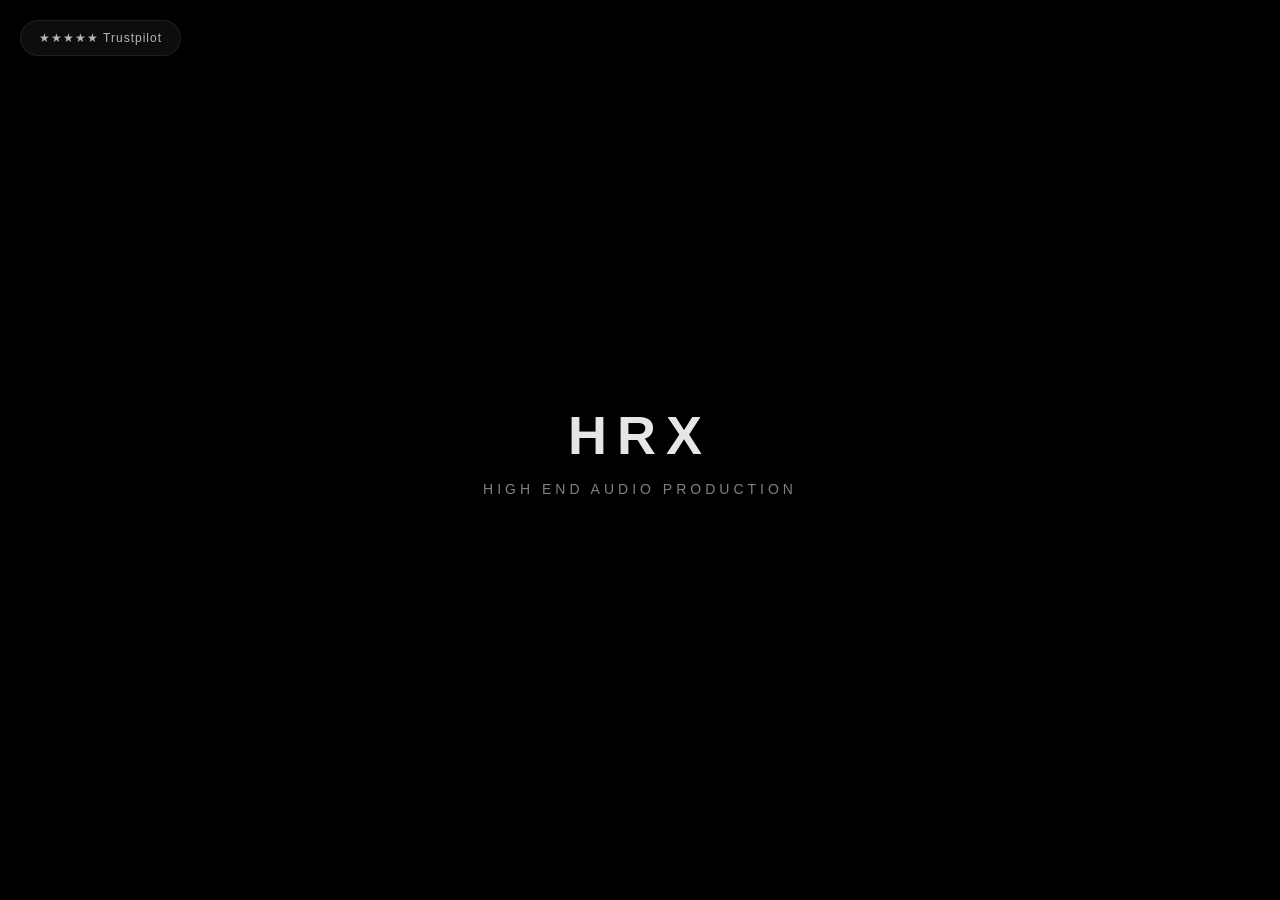
==== index.html @ 2657a500 "Refactor video background handling in index.html Removed video background script and added backgroun" ====
<!DOCTYPE html>

<html lang="en">
<head>
<meta charset="utf-8"/>
<meta content="width=device-width, initial-scale=1.0" name="viewport"/>
<title>HRX AudioLab</title>
<meta content="#000000" name="theme-color"/>
<link rel="stylesheet" href="css/style.css">
<link href="manifest.json" rel="manifest"/>
<link href="images/icon-192.png" rel="apple-touch-icon"/>
<meta content="yes" name="apple-mobile-web-app-capable"/>
<meta content="black" name="apple-mobile-web-app-status-bar-style"/>
<meta content="HRX AudioLab" name="apple-mobile-web-app-title"/>
<style>

*{
margin:0;
padding:0;
box-sizing:border-box;
}

html,body{
width:100%;
height:100%;
overflow-x:hidden;
overflow-y:auto;
overscroll-behavior-y:auto;
-webkit-overflow-scrolling:touch;
background:#000;
font-family:Arial,Helvetica,sans-serif;
}

/* Background Video */

iframe{
position:fixed;
top:50%;
left:50%;
transform:translate(-50%,-50%);
width:100vw;
height:56.25vw;
min-width:177.78vh;
min-height:100vh;
border:0;
pointer-events:none;
z-index:1;
}

/* Dark Overlay */

.overlay{
position:fixed;
inset:0;
background:rgba(0,0,0,.35);
z-index:2;
}

/* Watermark */

.watermark{
position:fixed;
inset:0;
background:url("images/hrx-watermark.png") center center no-repeat;
background-size:140%;
opacity:.018;
pointer-events:none;
z-index:3;
filter:grayscale(100%);
}

/* Content */

.content{
position:fixed;
top:50%;
left:50%;
transform:translate(-50%,-50%);
text-align:center;
color:#fff;
z-index:4;
user-select:none;
}

.content h1{
font-size:72px;
letter-spacing:10px;
font-weight:700;
text-transform:uppercase;
opacity:.10;
color:#fff;
text-shadow:0 0 18px rgba(255,255,255,.06);
}

.content p{
margin-top:15px;
font-size:18px;
letter-spacing:6px;
opacity:.08;
text-shadow:0 0 8px rgba(255,255,255,.08);
}

/* Refresh Button */
.refresh{position:fixed;top:20px;right:20px;width:42px;height:42px;border-radius:50%;display:flex;align-items:center;justify-content:center;background:rgba(255,255,255,.05);border:1px solid rgba(255,255,255,.08);backdrop-filter:blur(12px);color:rgba(255,255,255,.35);font-size:20px;cursor:pointer;user-select:none;z-index:999;transition:.35s;}
.refresh:hover{background:rgba(255,255,255,.12);color:#fff;transform:rotate(180deg);}

/* Mobile */

@media(max-width:768px){

iframe{
width:177.78vh;
height:100vh;
}

.watermark{
background-size:250%;
opacity:.02;
}

.content h1{
font-size:42px;
letter-spacing:4px;
opacity:.22;
color:#fff;
text-shadow:0 0 18px rgba(255,255,255,.06);
}

.content p{
font-size:14px;
letter-spacing:4px;
opacity:.08;
color:#fff;
text-shadow:0 0 10px rgba(255,255,255,.05);
}

}



/* Trustpilot */
.trustpilot{
position:fixed;
top:20px;
left:20px;
bottom:auto;
z-index:999999;
padding:10px 18px;
border-radius:40px;
background:rgba(255,255,255,.05);
border:1px solid rgba(255,255,255,.08);
backdrop-filter:blur(12px);
-webkit-backdrop-filter:blur(12px);
color:rgba(255,255,255,.70);
font-size:12px;
letter-spacing:1px;
text-decoration:none;
transition:.35s;
}
.trustpilot:hover{
background:#00b67a;
border-color:#00b67a;
color:#fff;
box-shadow:0 0 20px rgba(0,182,122,.45);
}
@media(max-width:768px){
.trustpilot{
top:20px;
left:20px;
bottom:auto;
z-index:999999;
font-size:11px;
padding:9px 14px;
}
}


/* Footer */
.footer{position:fixed;left:0;bottom:4px;width:100%;text-align:center;font-size:11px;letter-spacing:2px;color:rgba(255,255,255,.22);z-index:5;pointer-events:none;user-select:none;}@media(max-width:768px){.footer{font-size:10px;letter-spacing:1px;bottom:4px;}}
#splash{position:fixed;inset:0;background:#000;display:flex;justify-content:center;align-items:center;z-index:99999;transition:opacity .8s}#splash .logo{text-align:center;color:#fff}#splash h1{font-size:54px;letter-spacing:10px;opacity:.9}#splash p{margin-top:15px;font-size:14px;letter-spacing:4px;opacity:.5}
.book-btn{

display:inline-block;

margin-top:40px;

padding:16px 40px;

background:#00b67a;

color:#fff;

text-decoration:none;

border-radius:50px;

font-weight:bold;

letter-spacing:2px;

transition:.3s;

box-shadow:0 0 20px rgba(0,182,122,.30);

}

.book-btn:hover{

background:#00c987;

transform:translateY(-2px);

}

@media(max-width:768px){

.book-btn{

margin-top:30px;

padding:14px 28px;

font-size:14px;

}

}
</style>
<style>.services{display:none;max-width:420px;margin:20px auto;text-align:left}.services.open{display:block}.head{padding:12px;background:rgba(255,255,255,.08);margin-top:8px;cursor:pointer}.body{display:none;padding:10px;background:rgba(255,255,255,.04)}.body button{width:100%;padding:12px;background:#00b67a;color:#fff;border:0;border-radius:8px}</style></head>
<body>
<div id="splash"><div class="logo"><h1>HRX</h1><p>HIGH END AUDIO PRODUCTION</p></div></div>
<div class="refresh" onclick="location.reload()">↻</div>
<a class="trustpilot" href="https://www.trustpilot.com/review/hardrocks.web.id" rel="noopener noreferrer" target="_blank">
★★★★★ Trustpilot
</a>
<iframe allow="autoplay; encrypted-media" allowfullscreen="" id="bgvideo">
</iframe>
<div class="overlay"></div>
<div class="watermark"></div>
<div class="content">
<h1>HRX AudioLab</h1>
<p>HIGH END AUDIO PRODUCTION</p>
<a class="book-btn" href="javascript:void(0)" onclick="document.getElementById('services').classList.toggle('open')">

BOOK SESSION

</a>

<div class="services" id="services">
<div class="item"><div class="head" onclick="toggle(this,'Recording Studio')">🎙 Recording Studio</div><div class="body"><button onclick="wa('Recording Studio')">BOOK VIA WHATSAPP</button></div></div>
<div class="item"><div class="head" onclick="toggle(this,'Studio Latihan Band')">🥁 Studio Latihan Band</div><div class="body"><button onclick="wa('Studio Latihan Band')">BOOK VIA WHATSAPP</button></div></div>
</div></div>

<script>
if ("serviceWorker" in navigator) {
  window.addEventListener("load", () => {
    navigator.serviceWorker.register("/sw.js")
      .then(reg => console.log("Service Worker registered"))
      .catch(err => console.log("Service Worker failed", err));
  });
}
</script>
<footer class="footer">© 2026 HRX AudioLab • Rumbai • Indonesia</footer>
<div style="height:2px;"></div>
<script>window.addEventListener('load',()=>{setTimeout(()=>{let s=document.getElementById('splash');s.style.opacity='0';setTimeout(()=>s.remove(),800)},1500)});</script><script>function toggle(h,n){document.querySelectorAll('.body').forEach(b=>b.style.display='none');h.nextElementSibling.style.display='block'}function wa(n){window.open('https://wa.me/628976610229?text='+encodeURIComponent('Halo HardRocks AudioLab. Saya ingin booking '+n),'_blank')}</script><script src="js/app.js"></script><script src="js/background.js"></script></body>
</html>
---- css/style.css ----
/* HRX AudioLab Main Styles */
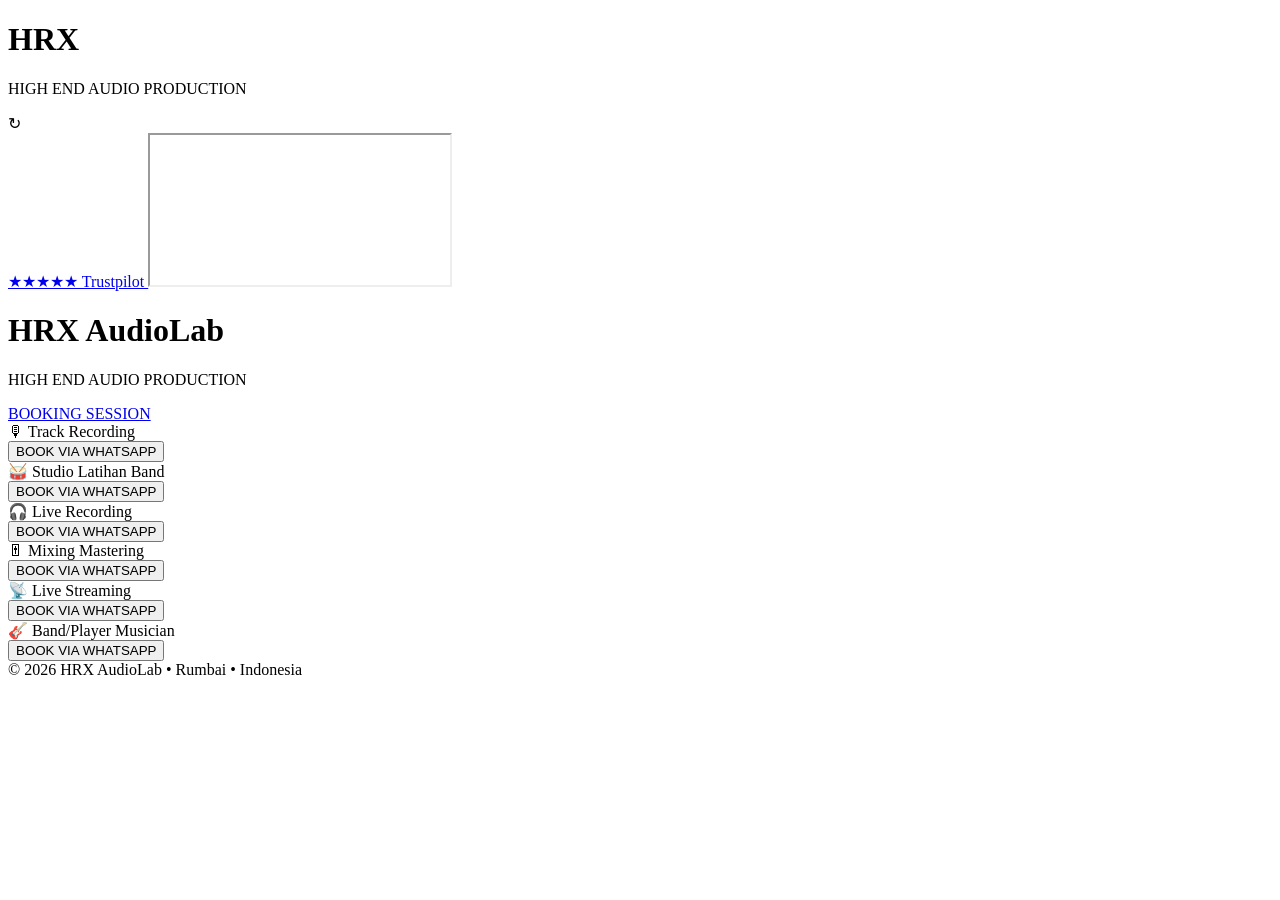
==== commit fbb5289c: "Add files via upload" ====
--- a/index.html
+++ b/index.html
@@ -6,227 +6,14 @@
 <meta content="width=device-width, initial-scale=1.0" name="viewport"/>
 <title>HRX AudioLab</title>
 <meta content="#000000" name="theme-color"/>
-<link rel="stylesheet" href="css/style.css">
-<link href="manifest.json" rel="manifest"/>
+<link href="css/style.css" rel="stylesheet"/>
+<link href="manifest.json" rel="manifest">
 <link href="images/icon-192.png" rel="apple-touch-icon"/>
 <meta content="yes" name="apple-mobile-web-app-capable"/>
 <meta content="black" name="apple-mobile-web-app-status-bar-style"/>
 <meta content="HRX AudioLab" name="apple-mobile-web-app-title"/>
-<style>
 
-*{
-margin:0;
-padding:0;
-box-sizing:border-box;
-}
-
-html,body{
-width:100%;
-height:100%;
-overflow-x:hidden;
-overflow-y:auto;
-overscroll-behavior-y:auto;
--webkit-overflow-scrolling:touch;
-background:#000;
-font-family:Arial,Helvetica,sans-serif;
-}
-
-/* Background Video */
-
-iframe{
-position:fixed;
-top:50%;
-left:50%;
-transform:translate(-50%,-50%);
-width:100vw;
-height:56.25vw;
-min-width:177.78vh;
-min-height:100vh;
-border:0;
-pointer-events:none;
-z-index:1;
-}
-
-/* Dark Overlay */
-
-.overlay{
-position:fixed;
-inset:0;
-background:rgba(0,0,0,.35);
-z-index:2;
-}
-
-/* Watermark */
-
-.watermark{
-position:fixed;
-inset:0;
-background:url("images/hrx-watermark.png") center center no-repeat;
-background-size:140%;
-opacity:.018;
-pointer-events:none;
-z-index:3;
-filter:grayscale(100%);
-}
-
-/* Content */
-
-.content{
-position:fixed;
-top:50%;
-left:50%;
-transform:translate(-50%,-50%);
-text-align:center;
-color:#fff;
-z-index:4;
-user-select:none;
-}
-
-.content h1{
-font-size:72px;
-letter-spacing:10px;
-font-weight:700;
-text-transform:uppercase;
-opacity:.10;
-color:#fff;
-text-shadow:0 0 18px rgba(255,255,255,.06);
-}
-
-.content p{
-margin-top:15px;
-font-size:18px;
-letter-spacing:6px;
-opacity:.08;
-text-shadow:0 0 8px rgba(255,255,255,.08);
-}
-
-/* Refresh Button */
-.refresh{position:fixed;top:20px;right:20px;width:42px;height:42px;border-radius:50%;display:flex;align-items:center;justify-content:center;background:rgba(255,255,255,.05);border:1px solid rgba(255,255,255,.08);backdrop-filter:blur(12px);color:rgba(255,255,255,.35);font-size:20px;cursor:pointer;user-select:none;z-index:999;transition:.35s;}
-.refresh:hover{background:rgba(255,255,255,.12);color:#fff;transform:rotate(180deg);}
-
-/* Mobile */
-
-@media(max-width:768px){
-
-iframe{
-width:177.78vh;
-height:100vh;
-}
-
-.watermark{
-background-size:250%;
-opacity:.02;
-}
-
-.content h1{
-font-size:42px;
-letter-spacing:4px;
-opacity:.22;
-color:#fff;
-text-shadow:0 0 18px rgba(255,255,255,.06);
-}
-
-.content p{
-font-size:14px;
-letter-spacing:4px;
-opacity:.08;
-color:#fff;
-text-shadow:0 0 10px rgba(255,255,255,.05);
-}
-
-}
-
-
-
-/* Trustpilot */
-.trustpilot{
-position:fixed;
-top:20px;
-left:20px;
-bottom:auto;
-z-index:999999;
-padding:10px 18px;
-border-radius:40px;
-background:rgba(255,255,255,.05);
-border:1px solid rgba(255,255,255,.08);
-backdrop-filter:blur(12px);
--webkit-backdrop-filter:blur(12px);
-color:rgba(255,255,255,.70);
-font-size:12px;
-letter-spacing:1px;
-text-decoration:none;
-transition:.35s;
-}
-.trustpilot:hover{
-background:#00b67a;
-border-color:#00b67a;
-color:#fff;
-box-shadow:0 0 20px rgba(0,182,122,.45);
-}
-@media(max-width:768px){
-.trustpilot{
-top:20px;
-left:20px;
-bottom:auto;
-z-index:999999;
-font-size:11px;
-padding:9px 14px;
-}
-}
-
-
-/* Footer */
-.footer{position:fixed;left:0;bottom:4px;width:100%;text-align:center;font-size:11px;letter-spacing:2px;color:rgba(255,255,255,.22);z-index:5;pointer-events:none;user-select:none;}@media(max-width:768px){.footer{font-size:10px;letter-spacing:1px;bottom:4px;}}
-#splash{position:fixed;inset:0;background:#000;display:flex;justify-content:center;align-items:center;z-index:99999;transition:opacity .8s}#splash .logo{text-align:center;color:#fff}#splash h1{font-size:54px;letter-spacing:10px;opacity:.9}#splash p{margin-top:15px;font-size:14px;letter-spacing:4px;opacity:.5}
-.book-btn{
-
-display:inline-block;
-
-margin-top:40px;
-
-padding:16px 40px;
-
-background:#00b67a;
-
-color:#fff;
-
-text-decoration:none;
-
-border-radius:50px;
-
-font-weight:bold;
-
-letter-spacing:2px;
-
-transition:.3s;
-
-box-shadow:0 0 20px rgba(0,182,122,.30);
-
-}
-
-.book-btn:hover{
-
-background:#00c987;
-
-transform:translateY(-2px);
-
-}
-
-@media(max-width:768px){
-
-.book-btn{
-
-margin-top:30px;
-
-padding:14px 28px;
-
-font-size:14px;
-
-}
-
-}
-</style>
-<style>.services{display:none;max-width:420px;margin:20px auto;text-align:left}.services.open{display:block}.head{padding:12px;background:rgba(255,255,255,.08);margin-top:8px;cursor:pointer}.body{display:none;padding:10px;background:rgba(255,255,255,.04)}.body button{width:100%;padding:12px;background:#00b67a;color:#fff;border:0;border-radius:8px}</style></head>
+</link></head>
 <body>
 <div id="splash"><div class="logo"><h1>HRX</h1><p>HIGH END AUDIO PRODUCTION</p></div></div>
 <div class="refresh" onclick="location.reload()">↻</div>
@@ -242,25 +29,20 @@
 <p>HIGH END AUDIO PRODUCTION</p>
 <a class="book-btn" href="javascript:void(0)" onclick="document.getElementById('services').classList.toggle('open')">
 
-BOOK SESSION
+BOOKING SESSION
 
 </a>
-
 <div class="services" id="services">
-<div class="item"><div class="head" onclick="toggle(this,'Recording Studio')">🎙 Recording Studio</div><div class="body"><button onclick="wa('Recording Studio')">BOOK VIA WHATSAPP</button></div></div>
+<div class="item"><div class="head" onclick="toggle(this,'Track Recording')">🎙 Track Recording</div><div class="body"><button onclick="wa('Track Recording')">BOOK VIA WHATSAPP</button></div></div>
 <div class="item"><div class="head" onclick="toggle(this,'Studio Latihan Band')">🥁 Studio Latihan Band</div><div class="body"><button onclick="wa('Studio Latihan Band')">BOOK VIA WHATSAPP</button></div></div>
+<div class="item"><div class="head" onclick="toggle(this,'Live Recording')">🎧 Live Recording</div><div class="body"><button onclick="wa('Live Recording')">BOOK VIA WHATSAPP</button></div></div>
+<div class="item"><div class="head" onclick="toggle(this,'Mixing Mastering')">🎚 Mixing Mastering</div><div class="body"><button onclick="wa('MIXING &amp; MASTERING')">BOOK VIA WHATSAPP</button></div></div>
+<div class="item"><div class="head" onclick="toggle(this,'Live Streaming')">📡 Live Streaming</div><div class="body"><button onclick="wa('Live Streaming')">BOOK VIA WHATSAPP</button></div></div>
+<div class="item"><div class="head" onclick="toggle(this,' Band/Player Musician')">🎸 Band/Player Musician</div><div class="body"><button onclick="wa(' Band/Player Musician')">BOOK VIA WHATSAPP</button></div></div>
 </div></div>
-
-<script>
-if ("serviceWorker" in navigator) {
-  window.addEventListener("load", () => {
-    navigator.serviceWorker.register("/sw.js")
-      .then(reg => console.log("Service Worker registered"))
-      .catch(err => console.log("Service Worker failed", err));
-  });
-}
-</script>
 <footer class="footer">© 2026 HRX AudioLab • Rumbai • Indonesia</footer>
 <div style="height:2px;"></div>
-<script>window.addEventListener('load',()=>{setTimeout(()=>{let s=document.getElementById('splash');s.style.opacity='0';setTimeout(()=>s.remove(),800)},1500)});</script><script>function toggle(h,n){document.querySelectorAll('.body').forEach(b=>b.style.display='none');h.nextElementSibling.style.display='block'}function wa(n){window.open('https://wa.me/628976610229?text='+encodeURIComponent('Halo HardRocks AudioLab. Saya ingin booking '+n),'_blank')}</script><script src="js/app.js"></script><script src="js/background.js"></script></body>
+<script>window.addEventListener('load',()=>{setTimeout(()=>{let s=document.getElementById('splash');s.style.opacity='0';setTimeout(()=>s.remove(),800)},1500)});</script><script src="js/app.js"></script><script src="js/background.js"></script>
+
+<script src="js/booking.js"></script></body>
 </html>
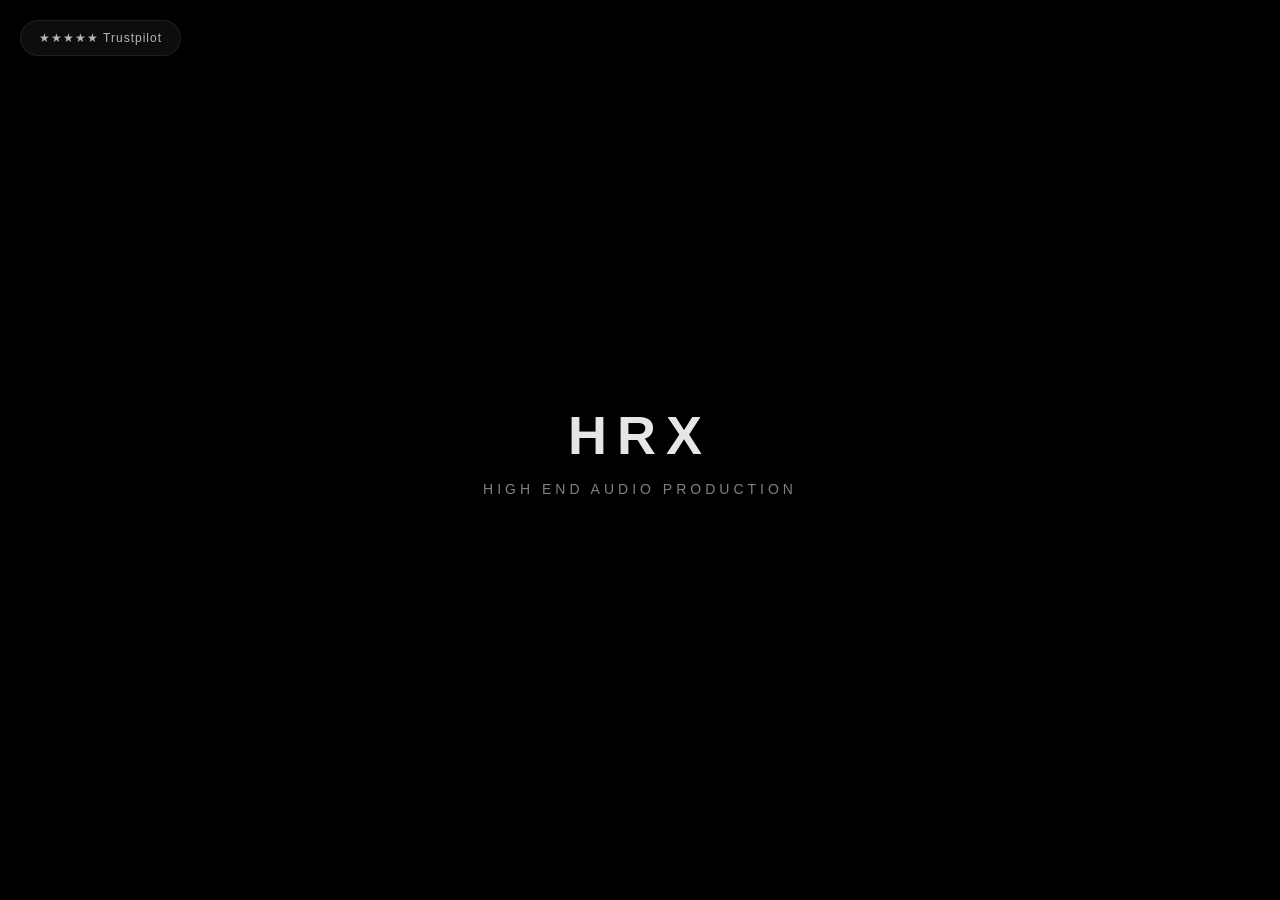
==== commit ae1b1e9d: "Refactor index.html structure and styles" ====
--- a/index.html
+++ b/index.html
@@ -6,14 +6,227 @@
 <meta content="width=device-width, initial-scale=1.0" name="viewport"/>
 <title>HRX AudioLab</title>
 <meta content="#000000" name="theme-color"/>
-<link href="css/style.css" rel="stylesheet"/>
-<link href="manifest.json" rel="manifest">
+<link rel="stylesheet" href="css/style.css">
+<link href="manifest.json" rel="manifest"/>
 <link href="images/icon-192.png" rel="apple-touch-icon"/>
 <meta content="yes" name="apple-mobile-web-app-capable"/>
 <meta content="black" name="apple-mobile-web-app-status-bar-style"/>
 <meta content="HRX AudioLab" name="apple-mobile-web-app-title"/>
-
-</link></head>
+<style>
+
+*{
+margin:0;
+padding:0;
+box-sizing:border-box;
+}
+
+html,body{
+width:100%;
+height:100%;
+overflow-x:hidden;
+overflow-y:auto;
+overscroll-behavior-y:auto;
+-webkit-overflow-scrolling:touch;
+background:#000;
+font-family:Arial,Helvetica,sans-serif;
+}
+
+/* Background Video */
+
+iframe{
+position:fixed;
+top:50%;
+left:50%;
+transform:translate(-50%,-50%);
+width:100vw;
+height:56.25vw;
+min-width:177.78vh;
+min-height:100vh;
+border:0;
+pointer-events:none;
+z-index:1;
+}
+
+/* Dark Overlay */
+
+.overlay{
+position:fixed;
+inset:0;
+background:rgba(0,0,0,.35);
+z-index:2;
+}
+
+/* Watermark */
+
+.watermark{
+position:fixed;
+inset:0;
+background:url("images/hrx-watermark.png") center center no-repeat;
+background-size:140%;
+opacity:.018;
+pointer-events:none;
+z-index:3;
+filter:grayscale(100%);
+}
+
+/* Content */
+
+.content{
+position:fixed;
+top:50%;
+left:50%;
+transform:translate(-50%,-50%);
+text-align:center;
+color:#fff;
+z-index:4;
+user-select:none;
+}
+
+.content h1{
+font-size:72px;
+letter-spacing:10px;
+font-weight:700;
+text-transform:uppercase;
+opacity:.10;
+color:#fff;
+text-shadow:0 0 18px rgba(255,255,255,.06);
+}
+
+.content p{
+margin-top:15px;
+font-size:18px;
+letter-spacing:6px;
+opacity:.08;
+text-shadow:0 0 8px rgba(255,255,255,.08);
+}
+
+/* Refresh Button */
+.refresh{position:fixed;top:20px;right:20px;width:42px;height:42px;border-radius:50%;display:flex;align-items:center;justify-content:center;background:rgba(255,255,255,.05);border:1px solid rgba(255,255,255,.08);backdrop-filter:blur(12px);color:rgba(255,255,255,.35);font-size:20px;cursor:pointer;user-select:none;z-index:999;transition:.35s;}
+.refresh:hover{background:rgba(255,255,255,.12);color:#fff;transform:rotate(180deg);}
+
+/* Mobile */
+
+@media(max-width:768px){
+
+iframe{
+width:177.78vh;
+height:100vh;
+}
+
+.watermark{
+background-size:250%;
+opacity:.02;
+}
+
+.content h1{
+font-size:42px;
+letter-spacing:4px;
+opacity:.22;
+color:#fff;
+text-shadow:0 0 18px rgba(255,255,255,.06);
+}
+
+.content p{
+font-size:14px;
+letter-spacing:4px;
+opacity:.08;
+color:#fff;
+text-shadow:0 0 10px rgba(255,255,255,.05);
+}
+
+}
+
+
+
+/* Trustpilot */
+.trustpilot{
+position:fixed;
+top:20px;
+left:20px;
+bottom:auto;
+z-index:999999;
+padding:10px 18px;
+border-radius:40px;
+background:rgba(255,255,255,.05);
+border:1px solid rgba(255,255,255,.08);
+backdrop-filter:blur(12px);
+-webkit-backdrop-filter:blur(12px);
+color:rgba(255,255,255,.70);
+font-size:12px;
+letter-spacing:1px;
+text-decoration:none;
+transition:.35s;
+}
+.trustpilot:hover{
+background:#00b67a;
+border-color:#00b67a;
+color:#fff;
+box-shadow:0 0 20px rgba(0,182,122,.45);
+}
+@media(max-width:768px){
+.trustpilot{
+top:20px;
+left:20px;
+bottom:auto;
+z-index:999999;
+font-size:11px;
+padding:9px 14px;
+}
+}
+
+
+/* Footer */
+.footer{position:fixed;left:0;bottom:4px;width:100%;text-align:center;font-size:11px;letter-spacing:2px;color:rgba(255,255,255,.22);z-index:5;pointer-events:none;user-select:none;}@media(max-width:768px){.footer{font-size:10px;letter-spacing:1px;bottom:4px;}}
+#splash{position:fixed;inset:0;background:#000;display:flex;justify-content:center;align-items:center;z-index:99999;transition:opacity .8s}#splash .logo{text-align:center;color:#fff}#splash h1{font-size:54px;letter-spacing:10px;opacity:.9}#splash p{margin-top:15px;font-size:14px;letter-spacing:4px;opacity:.5}
+.book-btn{
+
+display:inline-block;
+
+margin-top:40px;
+
+padding:16px 40px;
+
+background:#00b67a;
+
+color:#fff;
+
+text-decoration:none;
+
+border-radius:50px;
+
+font-weight:bold;
+
+letter-spacing:2px;
+
+transition:.3s;
+
+box-shadow:0 0 20px rgba(0,182,122,.30);
+
+}
+
+.book-btn:hover{
+
+background:#00c987;
+
+transform:translateY(-2px);
+
+}
+
+@media(max-width:768px){
+
+.book-btn{
+
+margin-top:30px;
+
+padding:14px 28px;
+
+font-size:14px;
+
+}
+
+}
+</style>
+<style>.services{display:none;max-width:420px;margin:20px auto;text-align:left}.services.open{display:block}.head{padding:12px;background:rgba(255,255,255,.08);margin-top:8px;cursor:pointer}.body{display:none;padding:10px;background:rgba(255,255,255,.04)}.body button{width:100%;padding:12px;background:#00b67a;color:#fff;border:0;border-radius:8px}</style></head>
 <body>
 <div id="splash"><div class="logo"><h1>HRX</h1><p>HIGH END AUDIO PRODUCTION</p></div></div>
 <div class="refresh" onclick="location.reload()">↻</div>
@@ -32,17 +245,19 @@
 BOOKING SESSION
 
 </a>
+
 <div class="services" id="services">
 <div class="item"><div class="head" onclick="toggle(this,'Track Recording')">🎙 Track Recording</div><div class="body"><button onclick="wa('Track Recording')">BOOK VIA WHATSAPP</button></div></div>
 <div class="item"><div class="head" onclick="toggle(this,'Studio Latihan Band')">🥁 Studio Latihan Band</div><div class="body"><button onclick="wa('Studio Latihan Band')">BOOK VIA WHATSAPP</button></div></div>
 <div class="item"><div class="head" onclick="toggle(this,'Live Recording')">🎧 Live Recording</div><div class="body"><button onclick="wa('Live Recording')">BOOK VIA WHATSAPP</button></div></div>
-<div class="item"><div class="head" onclick="toggle(this,'Mixing Mastering')">🎚 Mixing Mastering</div><div class="body"><button onclick="wa('MIXING &amp; MASTERING')">BOOK VIA WHATSAPP</button></div></div>
+<div class="item"><div class="head" onclick="toggle(this,'Mixing Mastering')">🎚 Mixing Mastering</div><div class="body"><button onclick="wa('MIXING & MASTERING')">BOOK VIA WHATSAPP</button></div></div>
 <div class="item"><div class="head" onclick="toggle(this,'Live Streaming')">📡 Live Streaming</div><div class="body"><button onclick="wa('Live Streaming')">BOOK VIA WHATSAPP</button></div></div>
 <div class="item"><div class="head" onclick="toggle(this,' Band/Player Musician')">🎸 Band/Player Musician</div><div class="body"><button onclick="wa(' Band/Player Musician')">BOOK VIA WHATSAPP</button></div></div>
 </div></div>
+
 <footer class="footer">© 2026 HRX AudioLab • Rumbai • Indonesia</footer>
 <div style="height:2px;"></div>
-<script>window.addEventListener('load',()=>{setTimeout(()=>{let s=document.getElementById('splash');s.style.opacity='0';setTimeout(()=>s.remove(),800)},1500)});</script><script src="js/app.js"></script><script src="js/background.js"></script>
-
+<script>window.addEventListener('load',()=>{setTimeout(()=>{let s=document.getElementById('splash');s.style.opacity='0';setTimeout(()=>s.remove(),800)},1500)});</script><script>function toggle(h,n){document.querySelectorAll('.body').forEach(b=>b.style.display='none');h.nextElementSibling.style.display='block'}function wa(n){window.open('https://wa.me/628976610229?text='+encodeURIComponent('Halo HardRocks AudioLab. Saya ingin booking '+n),'_blank')}</script><script src="js/app.js"></script><script src="js/background.js"></script><script src="js/background.js"></script><script src="js/app.js"></script><script src="js/background.js"></script>
+<script src="js/app.js"></script>
 <script src="js/booking.js"></script></body>
 </html>
